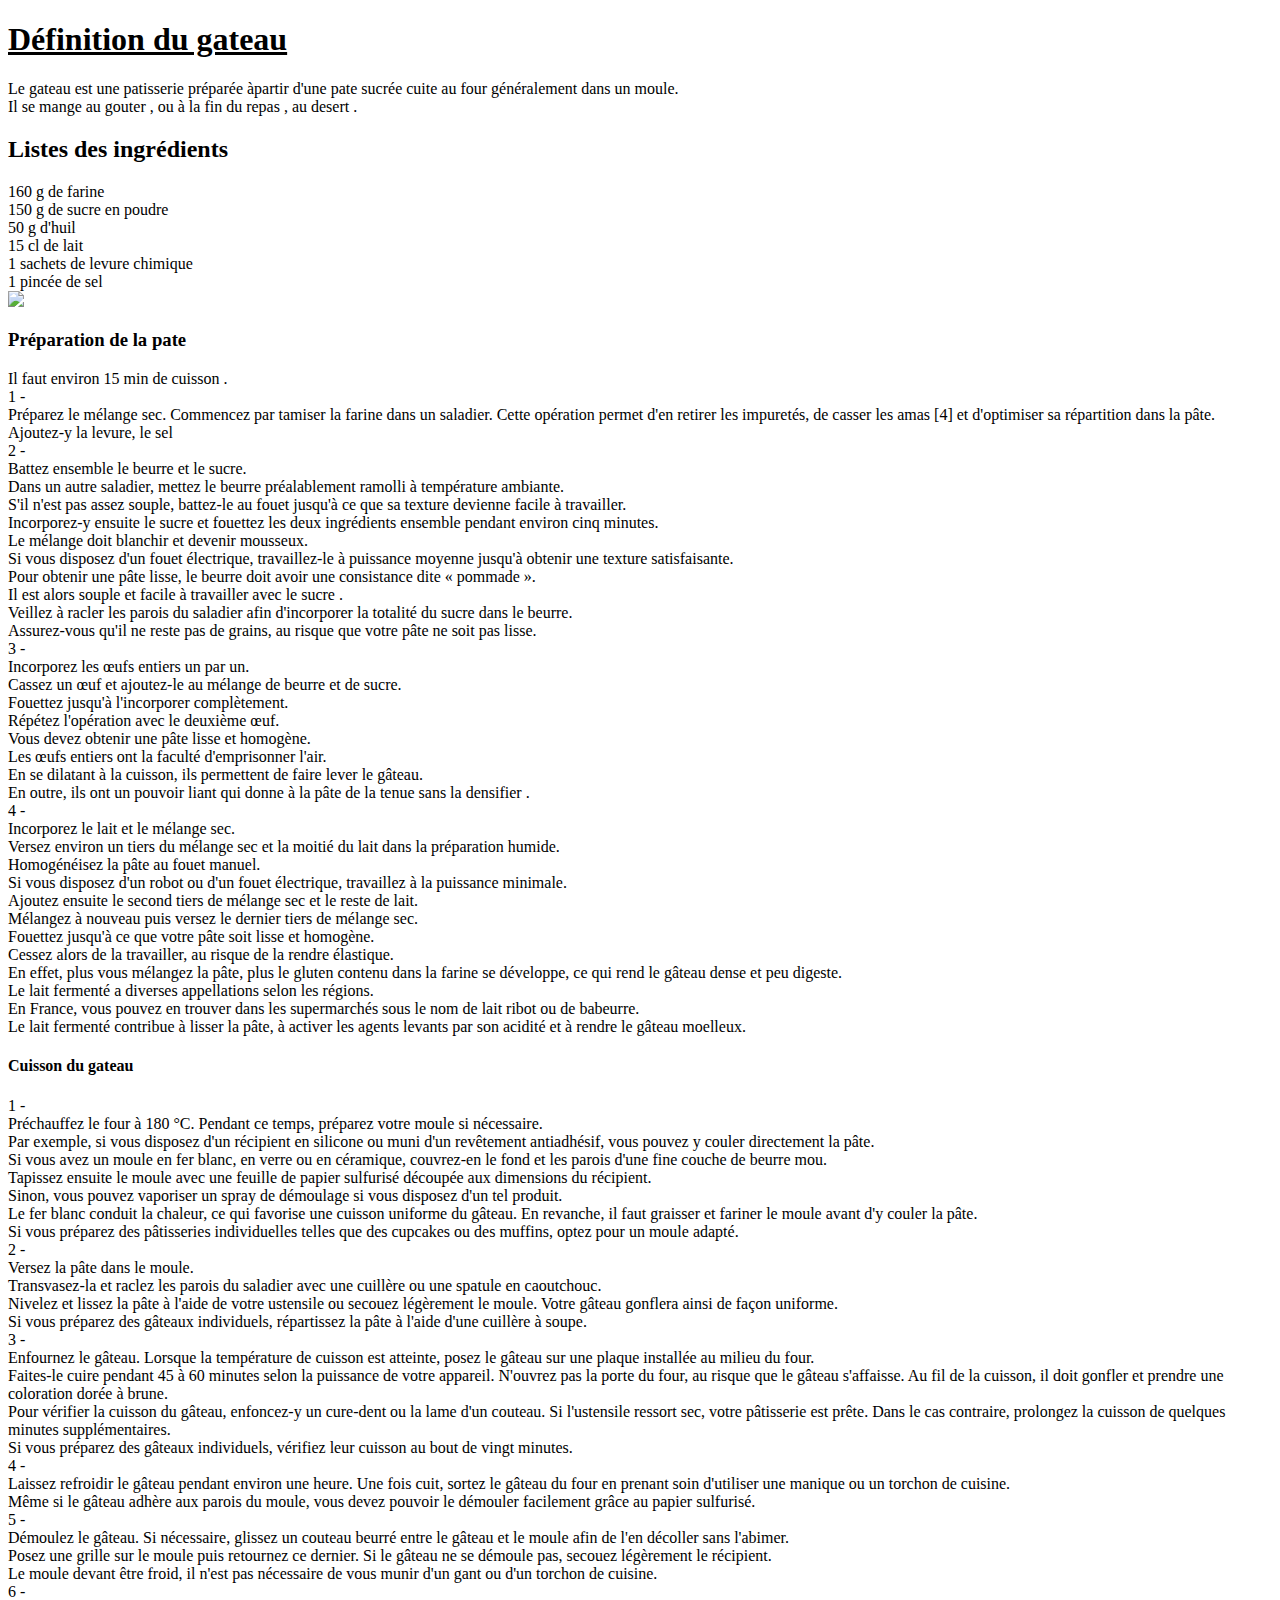
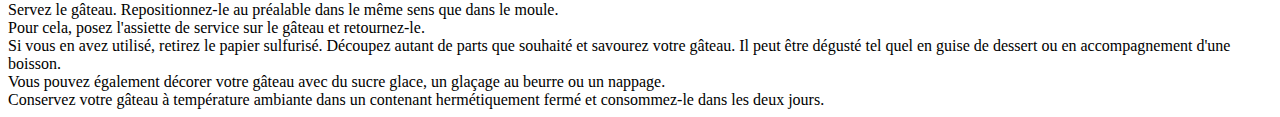
==== andilath.html @ 11c7583a "ajout de la photo gateau nature.jpg.webp" ====
<!DOCTYPE html>
<html lang="en">
<head>
    <meta charset="UTF-8">
    <meta name="viewport" content="width=device-width, initial-scale=1.0">
    <link rel="stylesheet" href="andilath.css">
    <title> Recette Gateau </title>
</head>
<body>
    <h1>Définition du gateau</h1>
Le gateau est une patisserie préparée àpartir d'une pate sucrée cuite au four généralement dans un moule. <br />
Il se mange au gouter , ou à la fin du repas , au desert . <br />
<h2>Listes des ingrédients</h2>
160 g de farine <br />
150 g de sucre en poudre <br />
50 g d'huil <br />
15 cl de lait <br />
1 sachets de levure chimique <br />
1 pincée de sel <br /> 
<img src="photo.jpg" />
<h3>Préparation de la pate</h3>
Il faut environ 15 min de cuisson . <br />
1 - <br />
 Préparez le mélange sec. Commencez par tamiser la farine dans un saladier. Cette opération permet d'en retirer les impuretés, de casser les amas [4] et d'optimiser sa répartition dans la pâte. <br />
 Ajoutez-y la levure, le sel <br />
 2 - <br />
 Battez ensemble le beurre et le sucre. <br />
  Dans un autre saladier, mettez le beurre préalablement ramolli à température ambiante. <br /> 
  S'il n'est pas assez souple, battez-le au fouet jusqu'à ce que sa texture devienne facile à travailler. <br />
   Incorporez-y ensuite le sucre et fouettez les deux ingrédients ensemble pendant environ cinq minutes. <br /> 
   Le mélange doit blanchir et devenir mousseux. <br />
   Si vous disposez d'un fouet électrique, travaillez-le à puissance moyenne jusqu'à obtenir une texture satisfaisante. <br />
 Pour obtenir une pâte lisse, le beurre doit avoir une consistance dite « pommade ». <br />
  Il est alors souple et facile à travailler avec le sucre . <br />
 Veillez à racler les parois du saladier afin d'incorporer la totalité du sucre dans le beurre. <br /> 
 Assurez-vous qu'il ne reste pas de grains, au risque que votre pâte ne soit pas lisse. <br />
 3 - <br />
 Incorporez les œufs entiers un par un. <br />
   Cassez un œuf et ajoutez-le au mélange de beurre et de sucre. <br /> 
   Fouettez jusqu'à l'incorporer complètement. <br /> 
   Répétez l'opération avec le deuxième œuf. <br /> 
   Vous devez obtenir une pâte lisse et homogène. <br />
    Les œufs entiers ont la faculté d'emprisonner l'air. <br /> 
    En se dilatant à la cuisson, ils permettent de faire lever le gâteau. <br /> 
    En outre, ils ont un pouvoir liant qui donne à la pâte de la tenue sans la densifier . <br />
4 - <br />
Incorporez le lait et le mélange sec. <br />
 Versez environ un tiers du mélange sec et la moitié du lait dans la préparation humide. <br /> 
Homogénéisez la pâte au fouet manuel. <br /> 
Si vous disposez d'un robot ou d'un fouet électrique, travaillez à la puissance minimale. <br />
 Ajoutez ensuite le second tiers de mélange sec et le reste de lait. <br /> 
 Mélangez à nouveau puis versez le dernier tiers de mélange sec. <br />
  Fouettez jusqu'à ce que votre pâte soit lisse et homogène. <br />
   Cessez alors de la travailler, au risque de la rendre élastique. <br /> 
   En effet, plus vous mélangez la pâte, plus le gluten contenu dans la farine se développe, ce qui rend le gâteau dense et peu digeste. <br />
Le lait fermenté a diverses appellations selon les régions. <br />
 En France, vous pouvez en trouver dans les supermarchés sous le nom de lait ribot ou de babeurre. <br />
 Le lait fermenté contribue à lisser la pâte, à activer les agents levants par son acidité et à rendre le gâteau moelleux. <br />
 <h4>Cuisson du gateau</h4>
 1 - <br />
 Préchauffez le four à 180 °C. Pendant ce temps, préparez votre moule si nécessaire. <br />
 Par exemple, si vous disposez d'un récipient en silicone ou muni d'un revêtement antiadhésif, vous pouvez y couler directement la pâte. <br /> 
 Si vous avez un moule en fer blanc, en verre ou en céramique, couvrez-en le fond et les parois d'une fine couche de beurre mou. <br />
  Tapissez ensuite le moule avec une feuille de papier sulfurisé découpée aux dimensions du récipient. <br />
  Sinon, vous pouvez vaporiser un spray de démoulage si vous disposez d'un tel produit. <br />
 Le fer blanc conduit la chaleur, ce qui favorise une cuisson uniforme du gâteau. En revanche, il faut graisser et fariner le moule avant d'y couler la pâte. <br />
 Si vous préparez des pâtisseries individuelles telles que des cupcakes ou des muffins, optez pour un moule adapté. <br />
2 - <br />
Versez la pâte dans le moule. <br />  
 Transvasez-la et raclez les parois du saladier avec une cuillère ou une spatule en caoutchouc. <br /> 
 Nivelez et lissez la pâte à l'aide de votre ustensile ou secouez légèrement le moule. Votre gâteau gonflera ainsi de façon uniforme. <br />
Si vous préparez des gâteaux individuels, répartissez la pâte à l'aide d'une cuillère à soupe. <br />
3 - <br />
Enfournez le gâteau. Lorsque la température de cuisson est atteinte, posez le gâteau sur une plaque installée au milieu du four. <br />
Faites-le cuire pendant 45 à 60 minutes selon la puissance de votre appareil. N'ouvrez pas la porte du four, au risque que le gâteau s'affaisse. Au fil de la cuisson, il doit gonfler et prendre une coloration dorée à brune. <br />
Pour vérifier la cuisson du gâteau, enfoncez-y un cure-dent ou la lame d'un couteau. Si l'ustensile ressort sec, votre pâtisserie est prête. Dans le cas contraire, prolongez la cuisson de quelques minutes supplémentaires. <br />
Si vous préparez des gâteaux individuels, vérifiez leur cuisson au bout de vingt minutes. <br />
4 - <br />
Laissez refroidir le gâteau pendant environ une heure. Une fois cuit, sortez le gâteau du four en prenant soin d'utiliser une manique ou un torchon de cuisine. <br />
Même si le gâteau adhère aux parois du moule, vous devez pouvoir le démouler facilement grâce au papier sulfurisé. <br />
5 - <br />
Démoulez le gâteau. Si nécessaire, glissez un couteau beurré entre le gâteau et le moule afin de l'en décoller sans l'abimer. <br /> 
 Posez une grille sur le moule puis retournez ce dernier. Si le gâteau ne se démoule pas, secouez légèrement le récipient. <br />
Le moule devant être froid, il n'est pas nécessaire de vous munir d'un gant ou d'un torchon de cuisine. <br />
6 - <br />
Servez le gâteau. Repositionnez-le au préalable dans le même sens que dans le moule. <br /> 
Pour cela, posez l'assiette de service sur le gâteau et retournez-le. <br />
Si vous en avez utilisé, retirez le papier sulfurisé. Découpez autant de parts que souhaité et savourez votre gâteau. Il peut être dégusté tel quel en guise de dessert ou en accompagnement d'une boisson. <br /> 
Vous pouvez également décorer votre gâteau avec du sucre glace, un glaçage au beurre ou un nappage. <br />
Conservez votre gâteau à température ambiante dans un contenant hermétiquement fermé et consommez-le dans les deux jours. <br />




</body>
</html>
---- andilath.css ----
body{ background-color: blue (4, 5, 6); font-family: comic sans MS ; color: black;}
h1{ text-decoration: underline }
h1. titre {font-size: 60px; text-align: center ; padding-left: 1OOpx; font-family: comic sans MS , "Arial black",calibri}
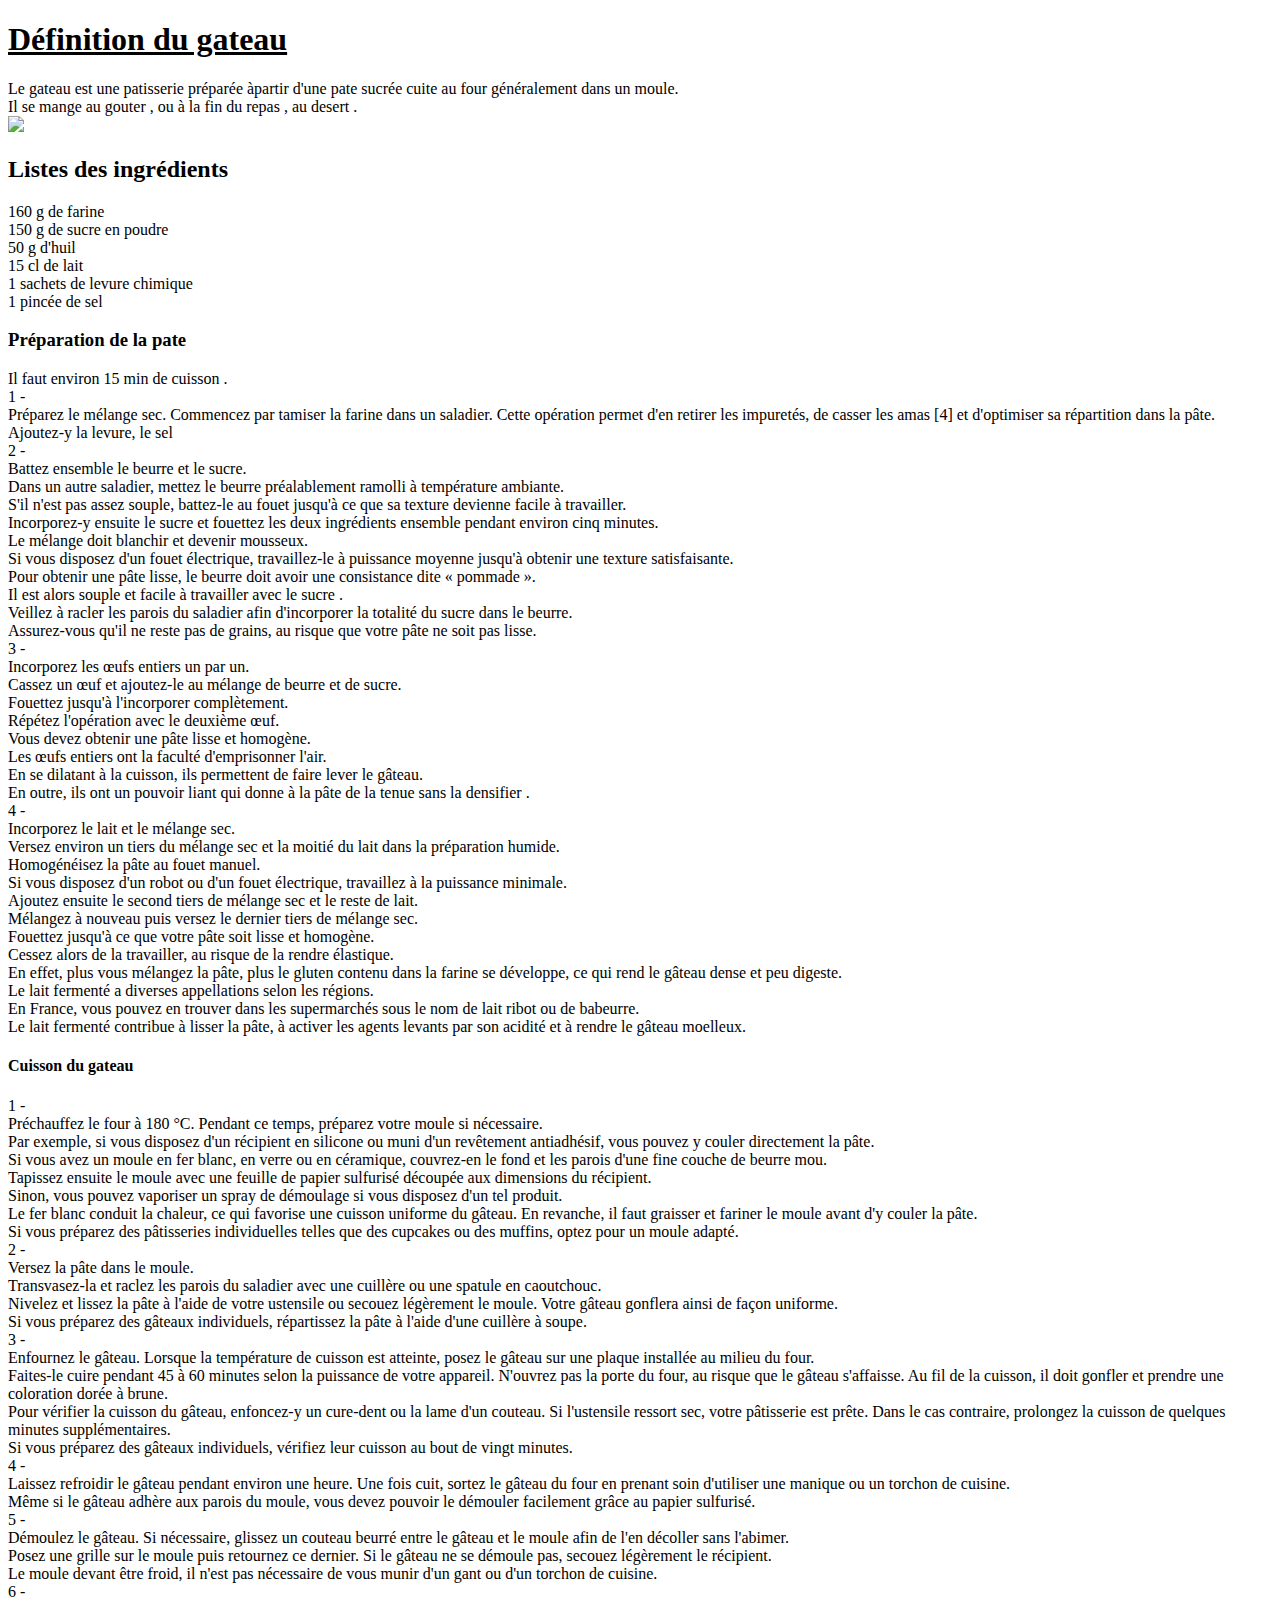
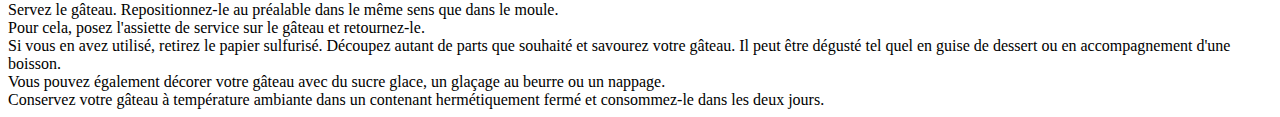
==== commit 955805ec: "ajout de la photo gateau sans css" ====
--- a/andilath.html
+++ b/andilath.html
@@ -10,6 +10,7 @@
     <h1>Définition du gateau</h1>
 Le gateau est une patisserie préparée àpartir d'une pate sucrée cuite au four généralement dans un moule. <br />
 Il se mange au gouter , ou à la fin du repas , au desert . <br />
+<img src="https://cdn.pixabay.com/photo/2016/07/28/19/53/cake-1549265_960_720.jpg" />
 <h2>Listes des ingrédients</h2>
 160 g de farine <br />
 150 g de sucre en poudre <br />
@@ -17,7 +18,6 @@
 15 cl de lait <br />
 1 sachets de levure chimique <br />
 1 pincée de sel <br /> 
-<img src="photo.jpg" />
 <h3>Préparation de la pate</h3>
 Il faut environ 15 min de cuisson . <br />
 1 - <br />
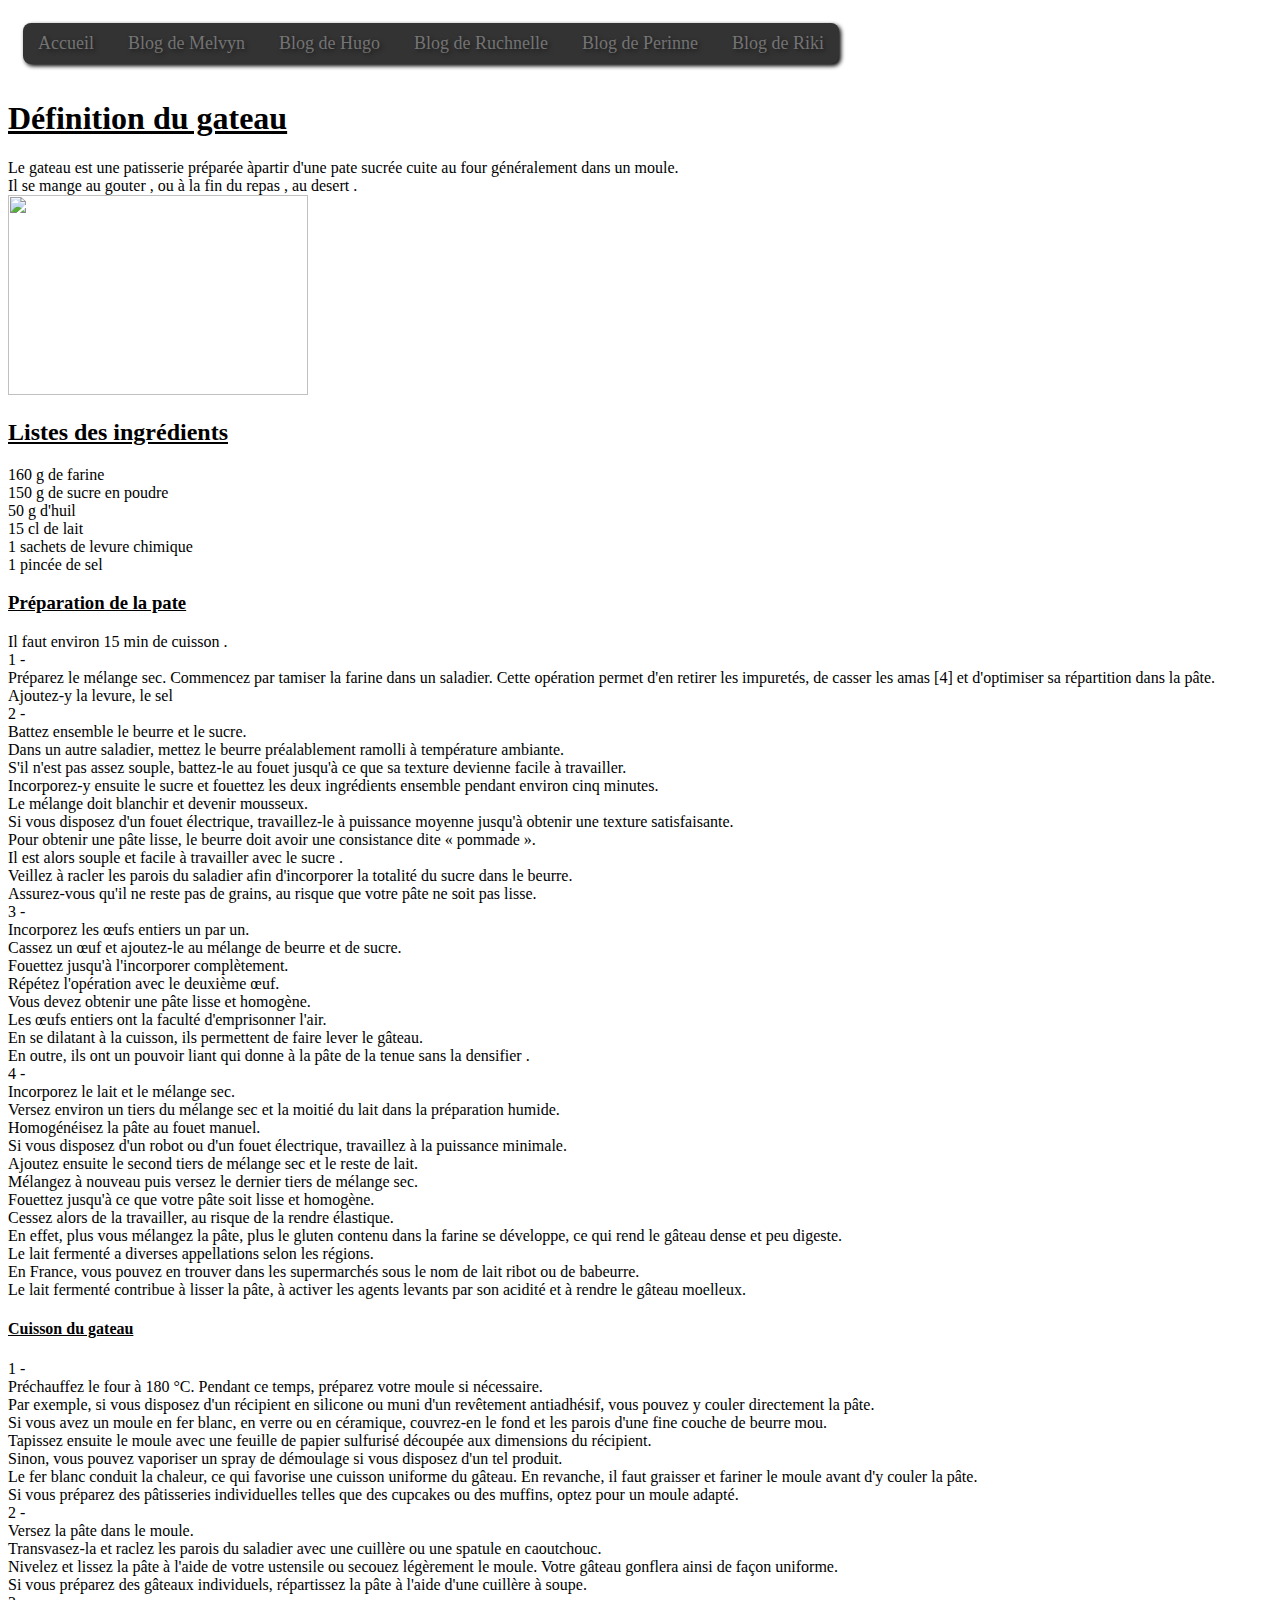
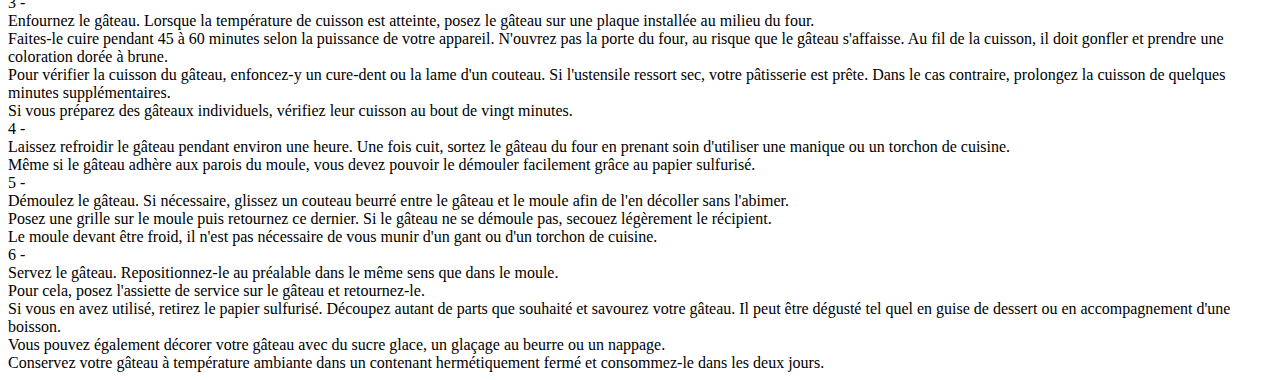
==== commit 62445827: "ajout du menu" ====
--- a/andilath.html
+++ b/andilath.html
@@ -7,6 +7,20 @@
     <title> Recette Gateau </title>
 </head>
 <body>
+    
+<div class="container">
+    <nav>
+        <ul class="menu">
+            <li><a href="index.html">Accueil</a></li>
+            <li><a href="melvyn.html">Blog de Melvyn</a></li>
+            <li><a href="hugo.html">Blog de Hugo</a></li>
+            <li><a href="Ruchnelle.html">Blog de Ruchnelle</a></li>
+            <li><a href="Perinne.html">Blog de Perinne</a></li>
+            <li><a href="Riki.html">Blog de Riki</a></li>
+        </ul>
+    </nav>
+</div>
+
     <h1>Définition du gateau</h1>
 Le gateau est une patisserie préparée àpartir d'une pate sucrée cuite au four généralement dans un moule. <br />
 Il se mange au gouter , ou à la fin du repas , au desert . <br />
--- a/andilath.css
+++ b/andilath.css
@@ -1,3 +1,51 @@
 body{ background-color: blue (4, 5, 6); font-family: comic sans MS ; color: black;}
 h1{ text-decoration: underline }
-h1. titre {font-size: 60px; text-align: center ; padding-left: 1OOpx; font-family: comic sans MS , "Arial black",calibri}+h1.titre {font-size: 60px; text-align: center ; padding-left: 1OOpx; font-family: comic sans MS , "Arial black",calibri} 
+h2{ text-decoration: underline }
+h3{ text-decoration: underline }
+h4{ text-decoration: underline }
+img{ width: 300px; height: 200px; }
+
+.container {
+    padding: 15px;
+    position: relative;
+    margin-top: 0px;
+}
+
+.menu {
+    background-color:#333;
+    border-radius: 8px;
+    margin: auto;
+    text-shadow: 2px 2px 4px rgba(0, 0, 0, 0.5);
+    box-shadow: 2px 2px 4px rgba(0, 0, 0, 1.5);
+}
+
+nav {
+    width: max-content;
+    display: flex;
+    align-items: center;
+    justify-content: center; 
+    flex-wrap: wrap;
+}
+
+nav ul {
+    list-style: none;
+    margin: 0; 
+    padding: 0; 
+}
+
+nav ul li {
+    display: inline-block;
+    margin: 10px 15px;
+}
+
+nav ul li a {
+    color: #ffffff59;
+    text-decoration: none;
+    font-size: 18px;
+    position: relative;
+}
+a:hover{
+    color:#7700ff;
+    text-shadow: 2px 2px 4px rgba(0, 0, 0, 0);
+} 
